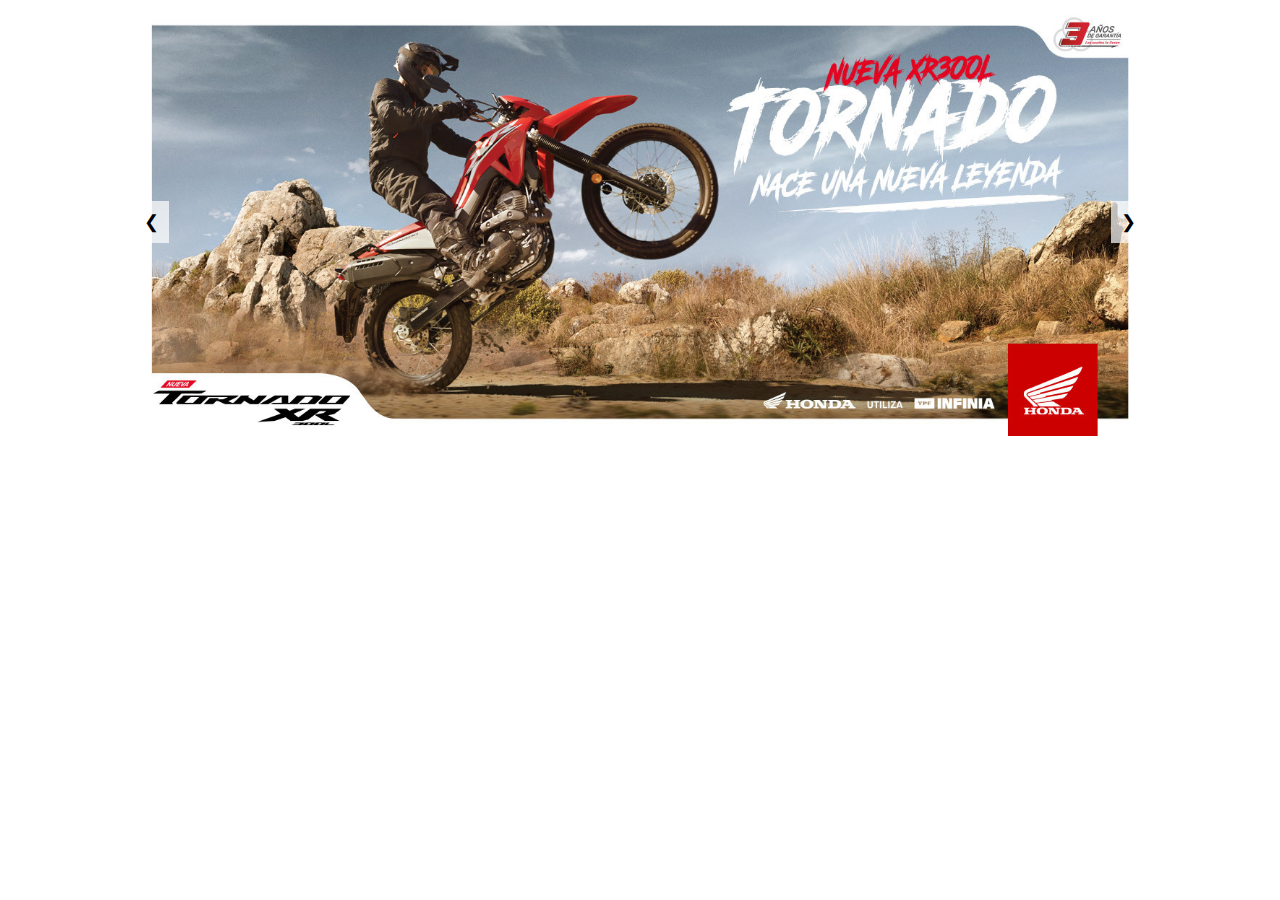
==== index.html @ 6e2ca7cd "prueba" ====
<!DOCTYPE html>
<html lang="en">
<head>
    <meta charset="UTF-8">
    <meta name="viewport" content="width=device-width, initial-scale=1.0">
    <title>Document</title>
    <link rel="stylesheet" href="estilos.css">
</head>
<body>
    <div class="carrusel">
        <div class="imagenes" id="imagenes">
            <img class="imagen" src="./imagenes/1.jpg" alt="Imagen 1">
            <img class="imagen" src="./imagenes/2.jpg" alt="Imagen 2">
            <img class="imagen" src="./imagenes/3.jpg" alt="Imagen 3">
        </div>
        <div class="botones">
            <button class="boton" onclick="anterior()">&#10094;</button>
            <button class="boton" onclick="siguiente()">&#10095;</button>
        </div>
    </div>
    <script src="script.js"></script>
</body>
</html>
---- estilos.css ----
body {
  font-family: Arial, sans-serif;
}
.carrusel {
  width: 80%;
  margin: auto;
  overflow: hidden;
  position: relative;
}
.imagenes {
  display: flex;
  transition: transform 0.5s ease;
}
.imagen {
  min-width: 100%;
  box-sizing: border-box;
}
.botones {
  position: absolute;
  top: 50%;
  width: 100%;
  display: flex;
  justify-content: space-between;
  transform: translateY(-50%);
}
.boton {
  background-color: rgba(255, 255, 255, 0.7);
  border: none;
  cursor: pointer;
  padding: 10px;
  font-size: 18px;
}
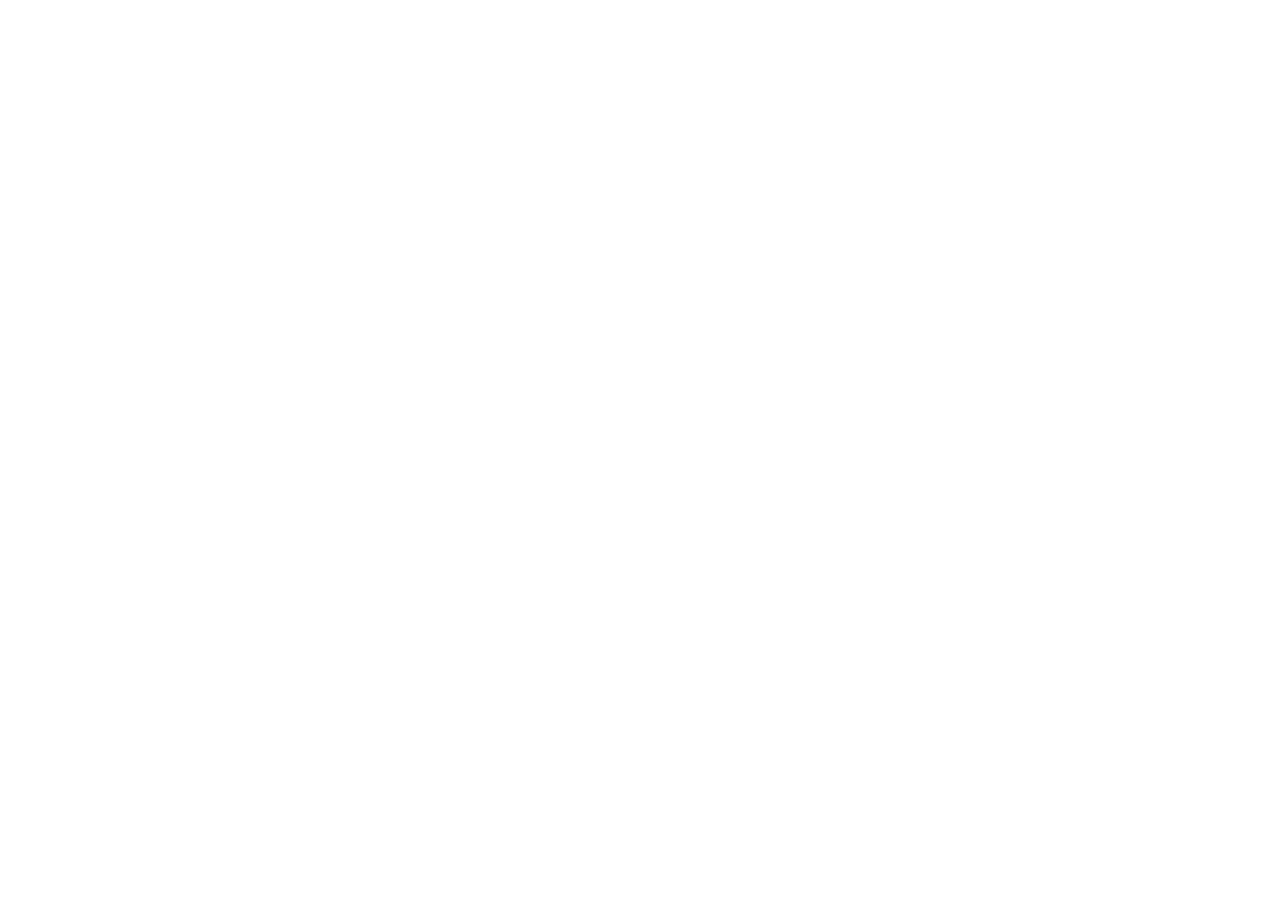
==== commit 1630b05d: "creacion de archivos" ====
--- a/index.html
+++ b/index.html
@@ -4,20 +4,8 @@
     <meta charset="UTF-8">
     <meta name="viewport" content="width=device-width, initial-scale=1.0">
     <title>Document</title>
-    <link rel="stylesheet" href="estilos.css">
 </head>
 <body>
-    <div class="carrusel">
-        <div class="imagenes" id="imagenes">
-            <img class="imagen" src="./imagenes/1.jpg" alt="Imagen 1">
-            <img class="imagen" src="./imagenes/2.jpg" alt="Imagen 2">
-            <img class="imagen" src="./imagenes/3.jpg" alt="Imagen 3">
-        </div>
-        <div class="botones">
-            <button class="boton" onclick="anterior()">&#10094;</button>
-            <button class="boton" onclick="siguiente()">&#10095;</button>
-        </div>
-    </div>
-    <script src="script.js"></script>
+    
 </body>
 </html>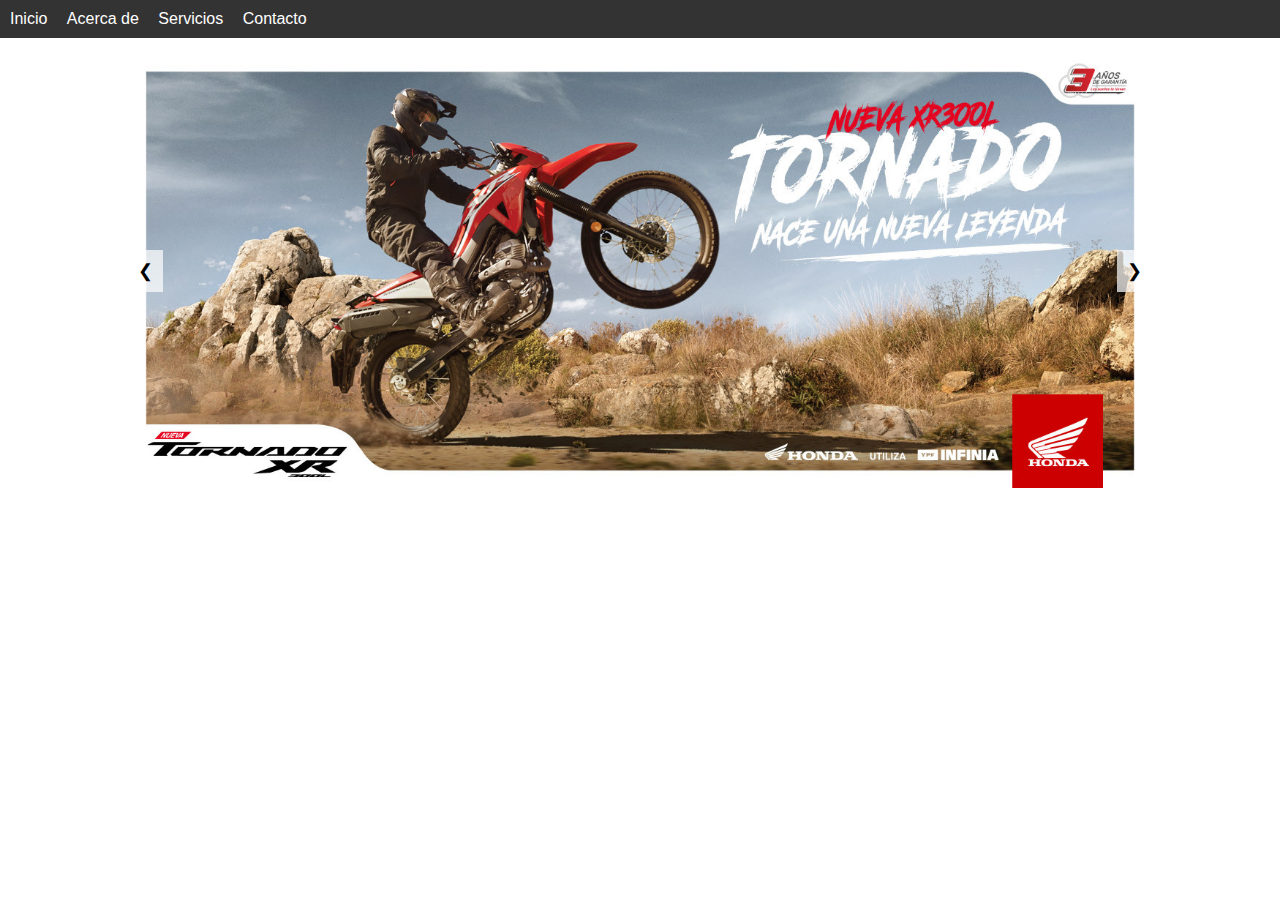
==== commit eb3244db: "a" ====
--- a/index.html
+++ b/index.html
@@ -1,11 +1,27 @@
 <!DOCTYPE html>
 <html lang="en">
+
 <head>
     <meta charset="UTF-8">
     <meta name="viewport" content="width=device-width, initial-scale=1.0">
     <title>Document</title>
+    <link rel="stylesheet" href="estilos.css">
 </head>
+
 <body>
-    
+
+   <div class="container">
+    <div >
+        <iframe src="navbar/navbar.html" width="100%" height="50px" frameborder="0">
+
+        </iframe>
+    </div>
+    <div>
+        <iframe src="./home/home.html" width="100%" height="500px" frameborder="0"></iframe>
+
+    </div>
+   </div>
+
 </body>
+
 </html>--- a/estilos.css
+++ b/estilos.css
@@ -0,0 +1,57 @@
+body {
+    font-family: Arial, sans-serif;
+  }
+  .carrusel {
+    width: 80%;
+    margin: auto;
+    overflow: hidden;
+    position: relative;
+  }
+  .imagenes {
+    display: flex;
+    transition: transform 0.5s ease;
+  }
+  .imagen {
+    min-width: 100%;
+    box-sizing: border-box;
+  }
+  .botones {
+    position: absolute;
+    top: 50%;
+    width: 100%;
+    display: flex;
+    justify-content: space-between;
+    transform: translateY(-50%);
+  }
+  .boton {
+    background-color: rgba(255, 255, 255, 0.7);
+    border: none;
+    cursor: pointer;
+    padding: 10px;
+    font-size: 18px;
+  }
+   /* Estilos básicos para el navbar */
+   nav {
+    background-color: #333;
+    padding: 10px;
+}
+nav ul {
+    list-style-type: none;
+    padding: 0;
+}
+nav ul li {
+    display: inline;
+    margin-right: 15px;
+}
+nav ul li a {
+    color: white;
+    text-decoration: none;
+}
+*{
+    margin: 0%;
+}
+
+.container{
+    
+    
+}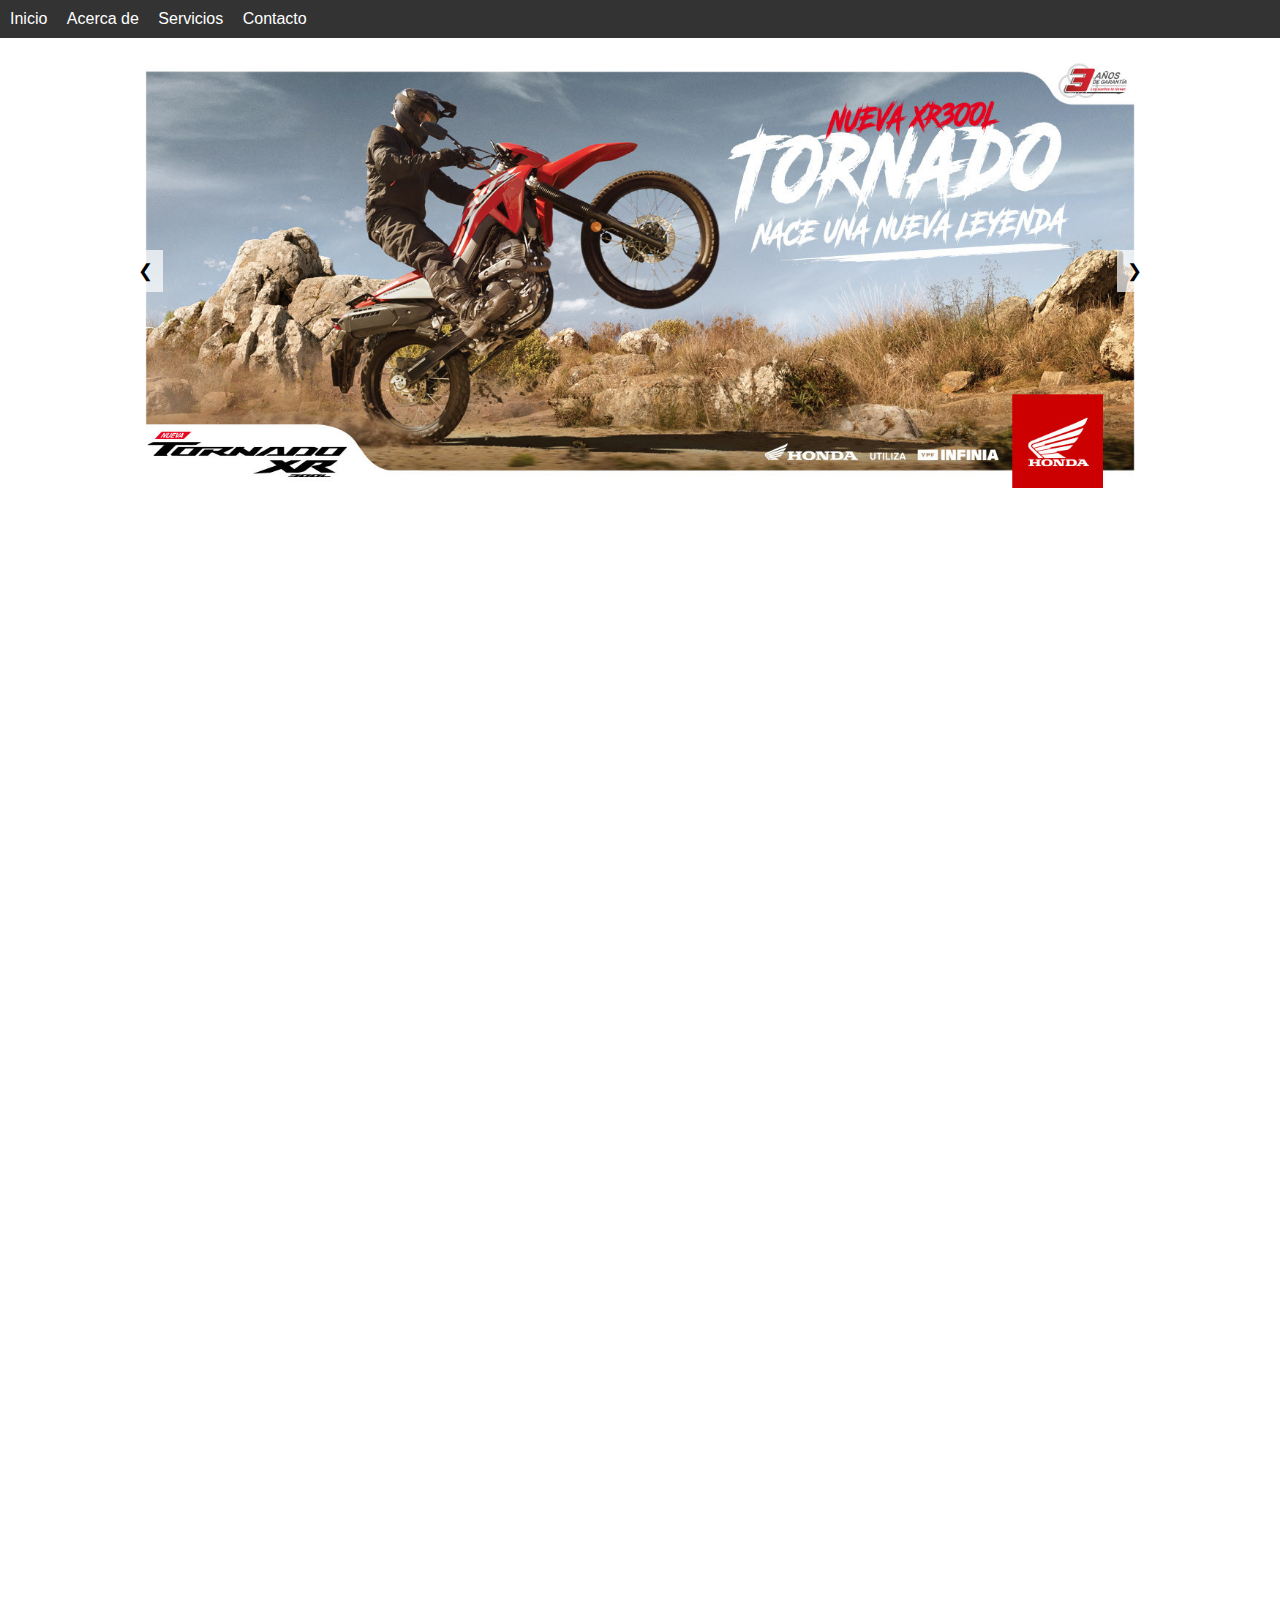
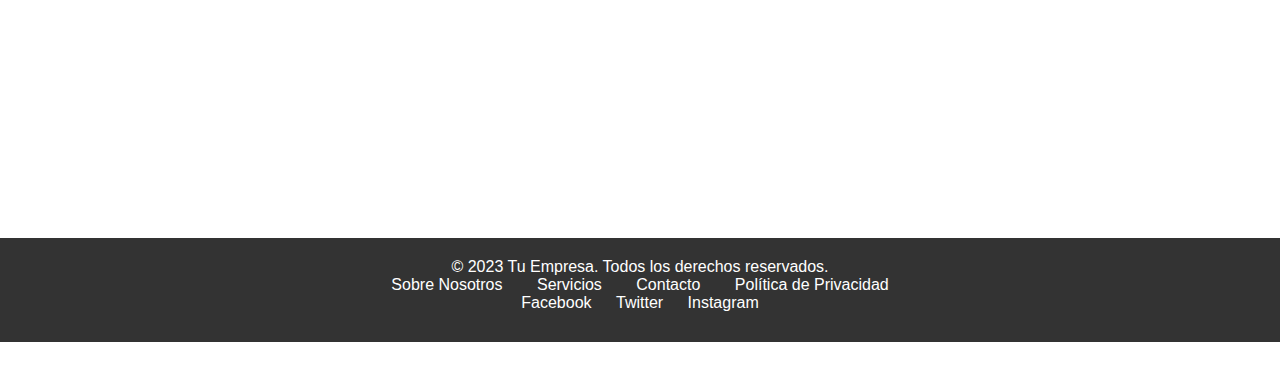
==== commit 368aa88a: "a" ====
--- a/index.html
+++ b/index.html
@@ -20,6 +20,10 @@
         <iframe src="./home/home.html" width="100%" height="500px" frameborder="0"></iframe>
 
     </div>
+    <div class="piePagina">
+        <iframe src="./piePagina/piePagina.html" width="100%"  frameborder="0"></iframe>
+
+    </div>
    </div>
 
 </body>
--- a/estilos.css
+++ b/estilos.css
@@ -51,7 +51,50 @@
     margin: 0%;
 }
 
-.container{
-    
-    
+
+.footer {
+    background-color: #333;
+    color: #fff;
+    text-align: center;
+    padding: 20px 0;
+    position: relative;
+    bottom: 0;
+    width: 100%;
+}
+
+.footer-content {
+    margin-bottom: 10px;
+}
+
+.footer-links {
+    list-style: none;
+    padding: 0;
+}
+
+.footer-links li {
+    display: inline;
+    margin: 0 15px;
+}
+
+.footer-links a {
+    color: #fff;
+    text-decoration: none;
+}
+
+.footer-links a:hover {
+    text-decoration: underline;
+}
+
+.social-media a {
+    margin: 0 10px;
+    color: #fff;
+    text-decoration: none;
+}
+
+.social-media a:hover {
+    text-decoration: underline;
+}
+
+.piePagina{
+    padding-top: 100%;
 }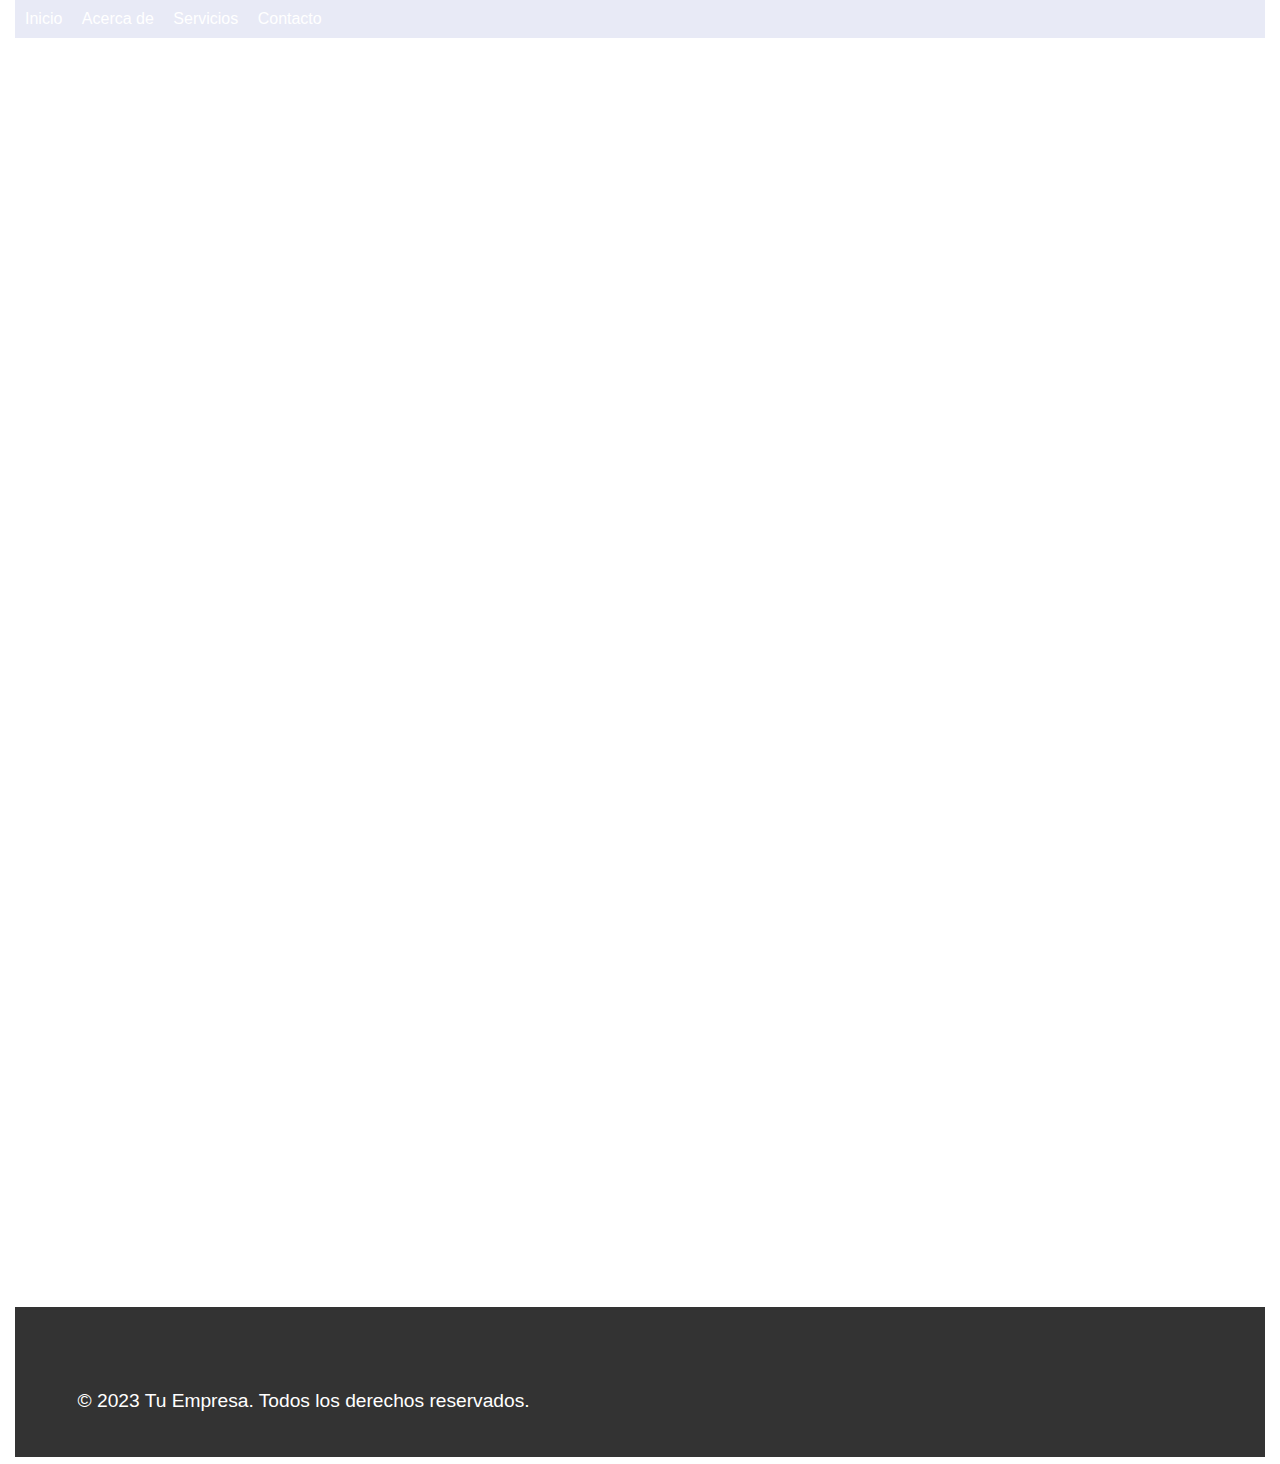
==== commit 7270c96a: "cambios" ====
--- a/index.html
+++ b/index.html
@@ -6,18 +6,26 @@
     <meta name="viewport" content="width=device-width, initial-scale=1.0">
     <title>Document</title>
     <link rel="stylesheet" href="estilos.css">
+    <link rel="stylesheet" href="https://maxcdn.bootstrapcdn.com/bootstrap/4.0
+.0/css/bootstrap.min.css">
+   <script src="https://ajax.googleapis.com/ajax/libs/jquery/3.3.1/jquery.min
+.js"></script>
+<script src="https://cdnjs.cloudflare.com/ajax/libs/popper.js/1.12.9/umd/p
+opper.min.js"></script>
+<script src="https://maxcdn.bootstrapcdn.com/bootstrap/4.0.0/js/bootstrap.
+min.js"></script>
 </head>
 
 <body>
 
-   <div class="container">
+   <div class="container col-md-12">
     <div >
-        <iframe src="navbar/navbar.html" width="100%" height="50px" frameborder="0">
+        <iframe src="navbar/navbar.html"  width="100%" height="50px" frameborder="0" id="navbar">
 
         </iframe>
     </div>
     <div>
-        <iframe src="./home/home.html" width="100%" height="500px" frameborder="0"></iframe>
+       <div name="medio"></div>
 
     </div>
     <div class="piePagina">
--- a/estilos.css
+++ b/estilos.css
@@ -1,5 +1,6 @@
 body {
     font-family: Arial, sans-serif;
+    width: 100%;
   }
   .carrusel {
     width: 80%;
@@ -32,7 +33,7 @@
   }
    /* Estilos básicos para el navbar */
    nav {
-    background-color: #333;
+    background-color: #e8eaf6;
     padding: 10px;
 }
 nav ul {
@@ -48,7 +49,10 @@
     text-decoration: none;
 }
 *{
-    margin: 0%;
+    margin: 0;
+    padding: 0;
+    box-sizing: border-box;
+    list-style: none;
 }
 
 
@@ -97,4 +101,60 @@
 
 .piePagina{
     padding-top: 100%;
+}
+
+.responsive-iframe {
+    position: absolute;
+    top: 100px;
+    left: 0;
+    bottom: 0;
+    right: 0;
+    width: 100%;
+    height: 100%;
+  }
+
+  .jumbotron-custom {
+    background-image: url('../imagenes/nosotros/motitonos.jpg'); /* Ruta de la imagen */
+    background-size: cover; /* Para cubrir todo el jumbotron */
+    background-position: center; /* Centra la imagen */
+    color: white; /* Cambia el color del texto para que sea legible */
+    padding: 4rem 2rem; /* Ajusta el padding según sea necesario */
+    min-height: 500px; 
+    max-width: 100%;  
+}
+
+p{  
+    text-align: justify;
+    padding: 5%;
+    font-size: larger;
+}
+
+.row{
+    margin: 0%;
+}
+
+
+
+
+
+.imagenav {
+    background-image: url(../Imagenes/lell.png);
+    width: 60px;
+    height: 60px;
+    background-repeat: no-repeat;
+    background-position: center;
+    background-size: cover;
+    border: 2px solid gray;
+    border-radius: 50%;
+}
+
+
+.dropdown{
+    width: 190px;
+}
+.dropdown button{
+    display: flex;
+    justify-content: center;
+    align-items: center;
+
 }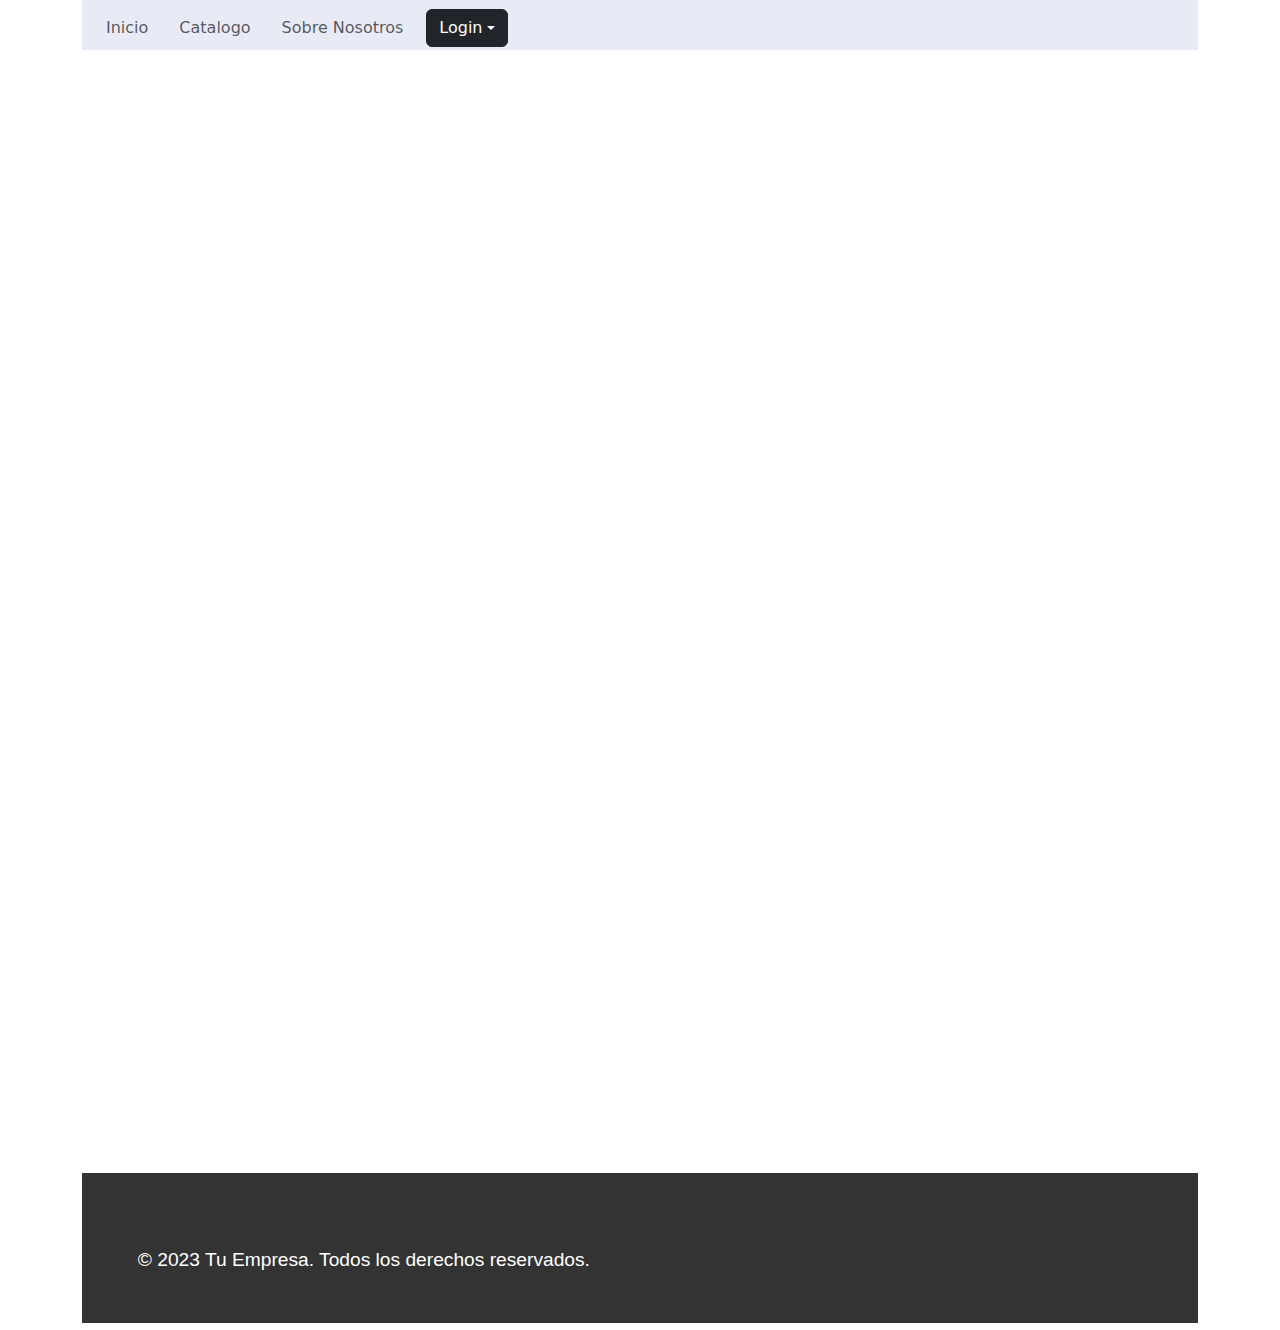
==== commit bd5314bd: "mas cambios" ====
--- a/index.html
+++ b/index.html
@@ -6,14 +6,10 @@
     <meta name="viewport" content="width=device-width, initial-scale=1.0">
     <title>Document</title>
     <link rel="stylesheet" href="estilos.css">
-    <link rel="stylesheet" href="https://maxcdn.bootstrapcdn.com/bootstrap/4.0
-.0/css/bootstrap.min.css">
-   <script src="https://ajax.googleapis.com/ajax/libs/jquery/3.3.1/jquery.min
-.js"></script>
-<script src="https://cdnjs.cloudflare.com/ajax/libs/popper.js/1.12.9/umd/p
-opper.min.js"></script>
-<script src="https://maxcdn.bootstrapcdn.com/bootstrap/4.0.0/js/bootstrap.
-min.js"></script>
+    <link href="https://cdn.jsdelivr.net/npm/bootstrap@5.3.3/dist/css/bootstrap.min.css" rel="stylesheet" integrity="sha384-QWTKZyjpPEjISv5WaRU9OFeRpok6YctnYmDr5pNlyT2bRjXh0JMhjY6hW+ALEwIH" crossorigin="anonymous">
+<script src="https://cdn.jsdelivr.net/npm/bootstrap@5.3.3/dist/js/bootstrap.bundle.min.js" integrity="sha384-YvpcrYf0tY3lHB60NNkmXc5s9fDVZLESaAA55NDzOxhy9GkcIdslK1eN7N6jIeHz" crossorigin="anonymous"></script>
+<script src="https://cdn.jsdelivr.net/npm/@popperjs/core@2.11.8/dist/umd/popper.min.js" integrity="sha384-I7E8VVD/ismYTF4hNIPjVp/Zjvgyol6VFvRkX/vR+Vc4jQkC+hVqc2pM8ODewa9r" crossorigin="anonymous"></script>
+<script src="https://cdn.jsdelivr.net/npm/bootstrap@5.3.3/dist/js/bootstrap.min.js" integrity="sha384-0pUGZvbkm6XF6gxjEnlmuGrJXVbNuzT9qBBavbLwCsOGabYfZo0T0to5eqruptLy" crossorigin="anonymous"></script>
 </head>
 
 <body>
--- a/estilos.css
+++ b/estilos.css
@@ -138,7 +138,7 @@
 
 
 .imagenav {
-    background-image: url(../Imagenes/lell.png);
+    background-image: url(./imagenes/navbar/lell.png);
     width: 60px;
     height: 60px;
     background-repeat: no-repeat;
